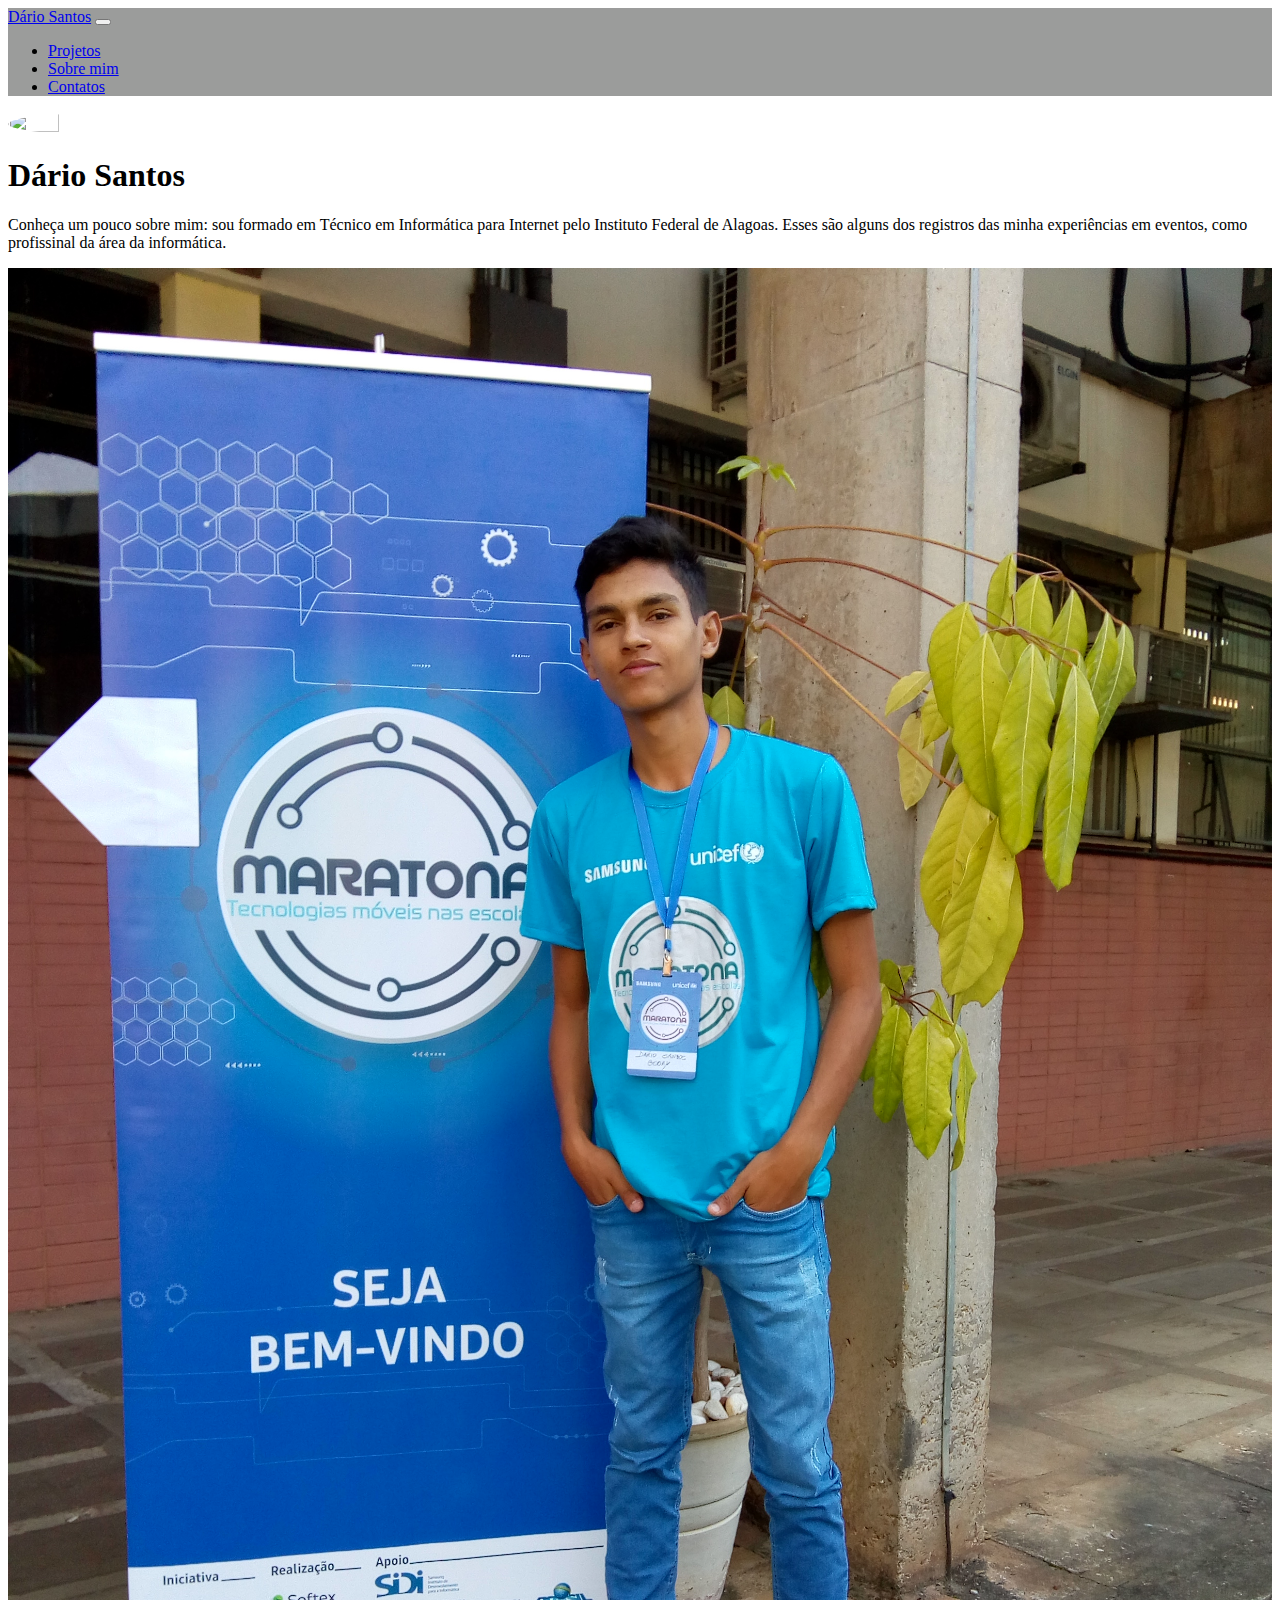
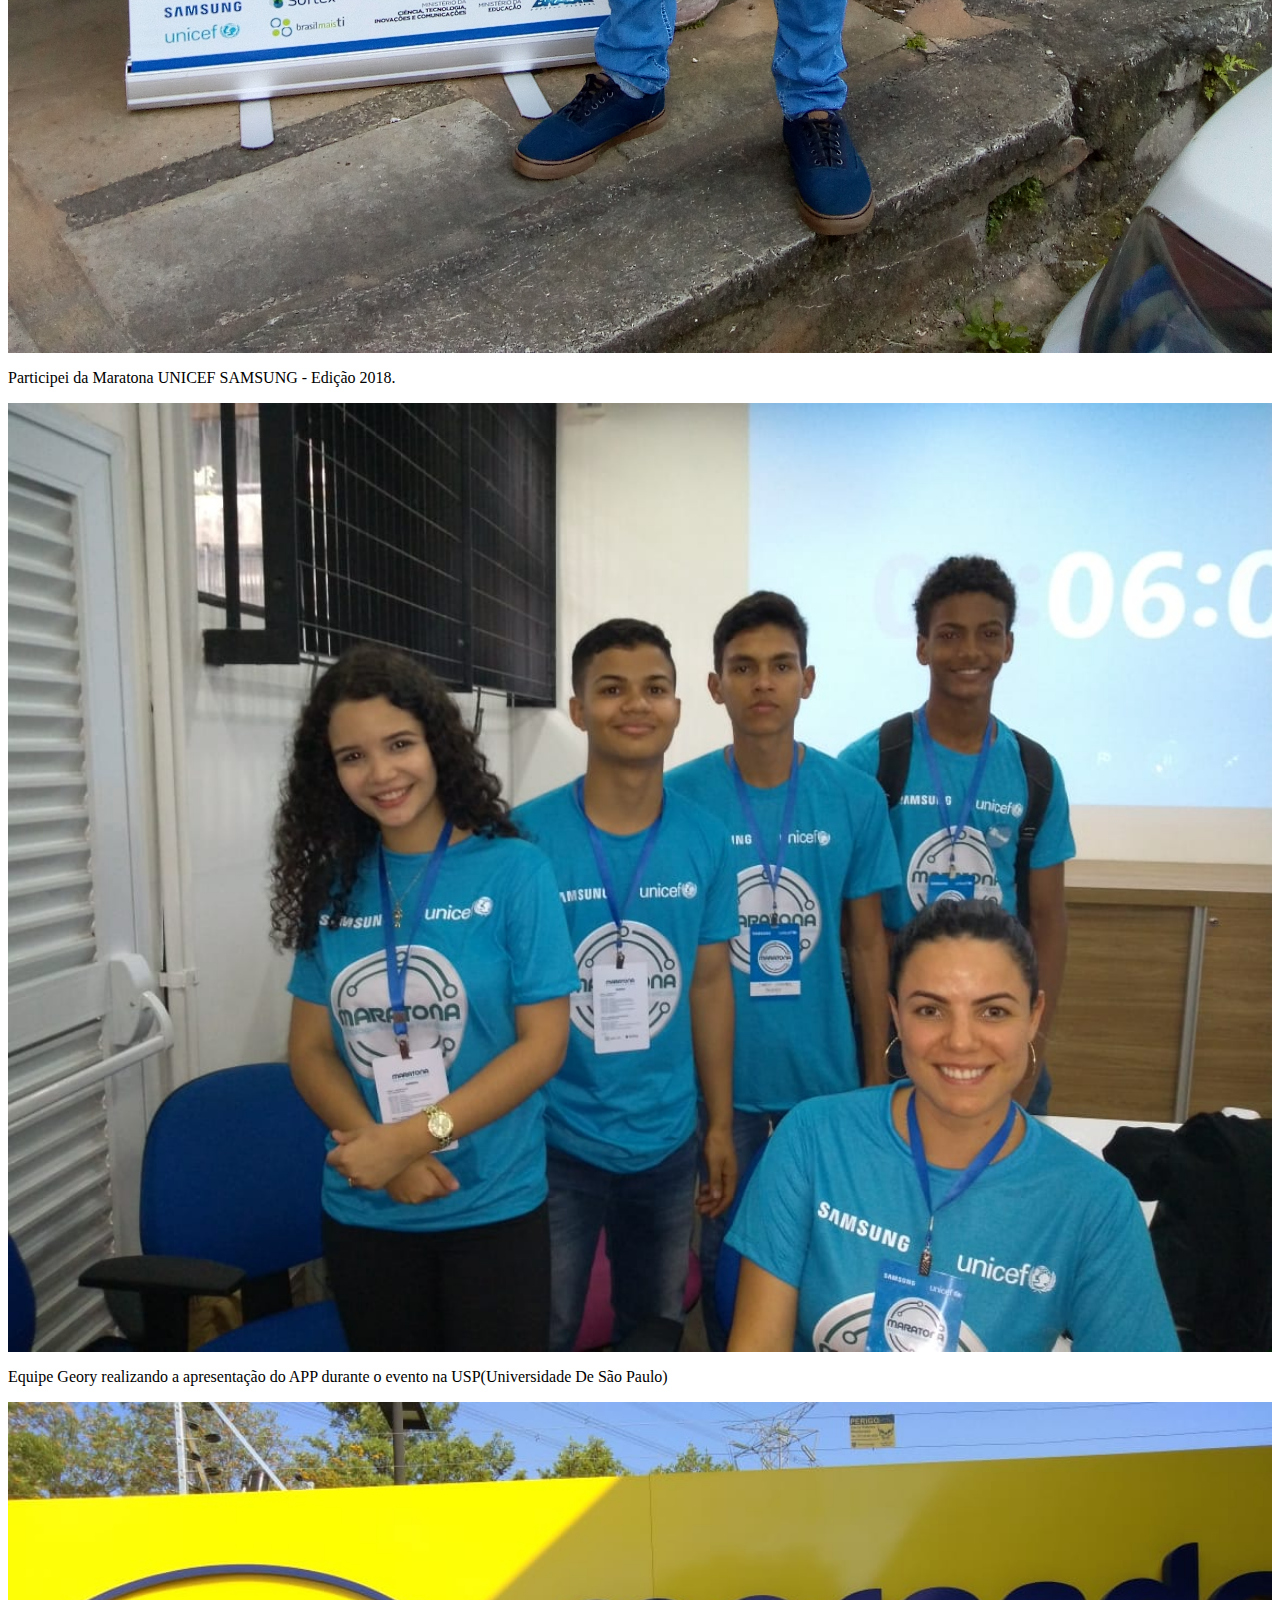
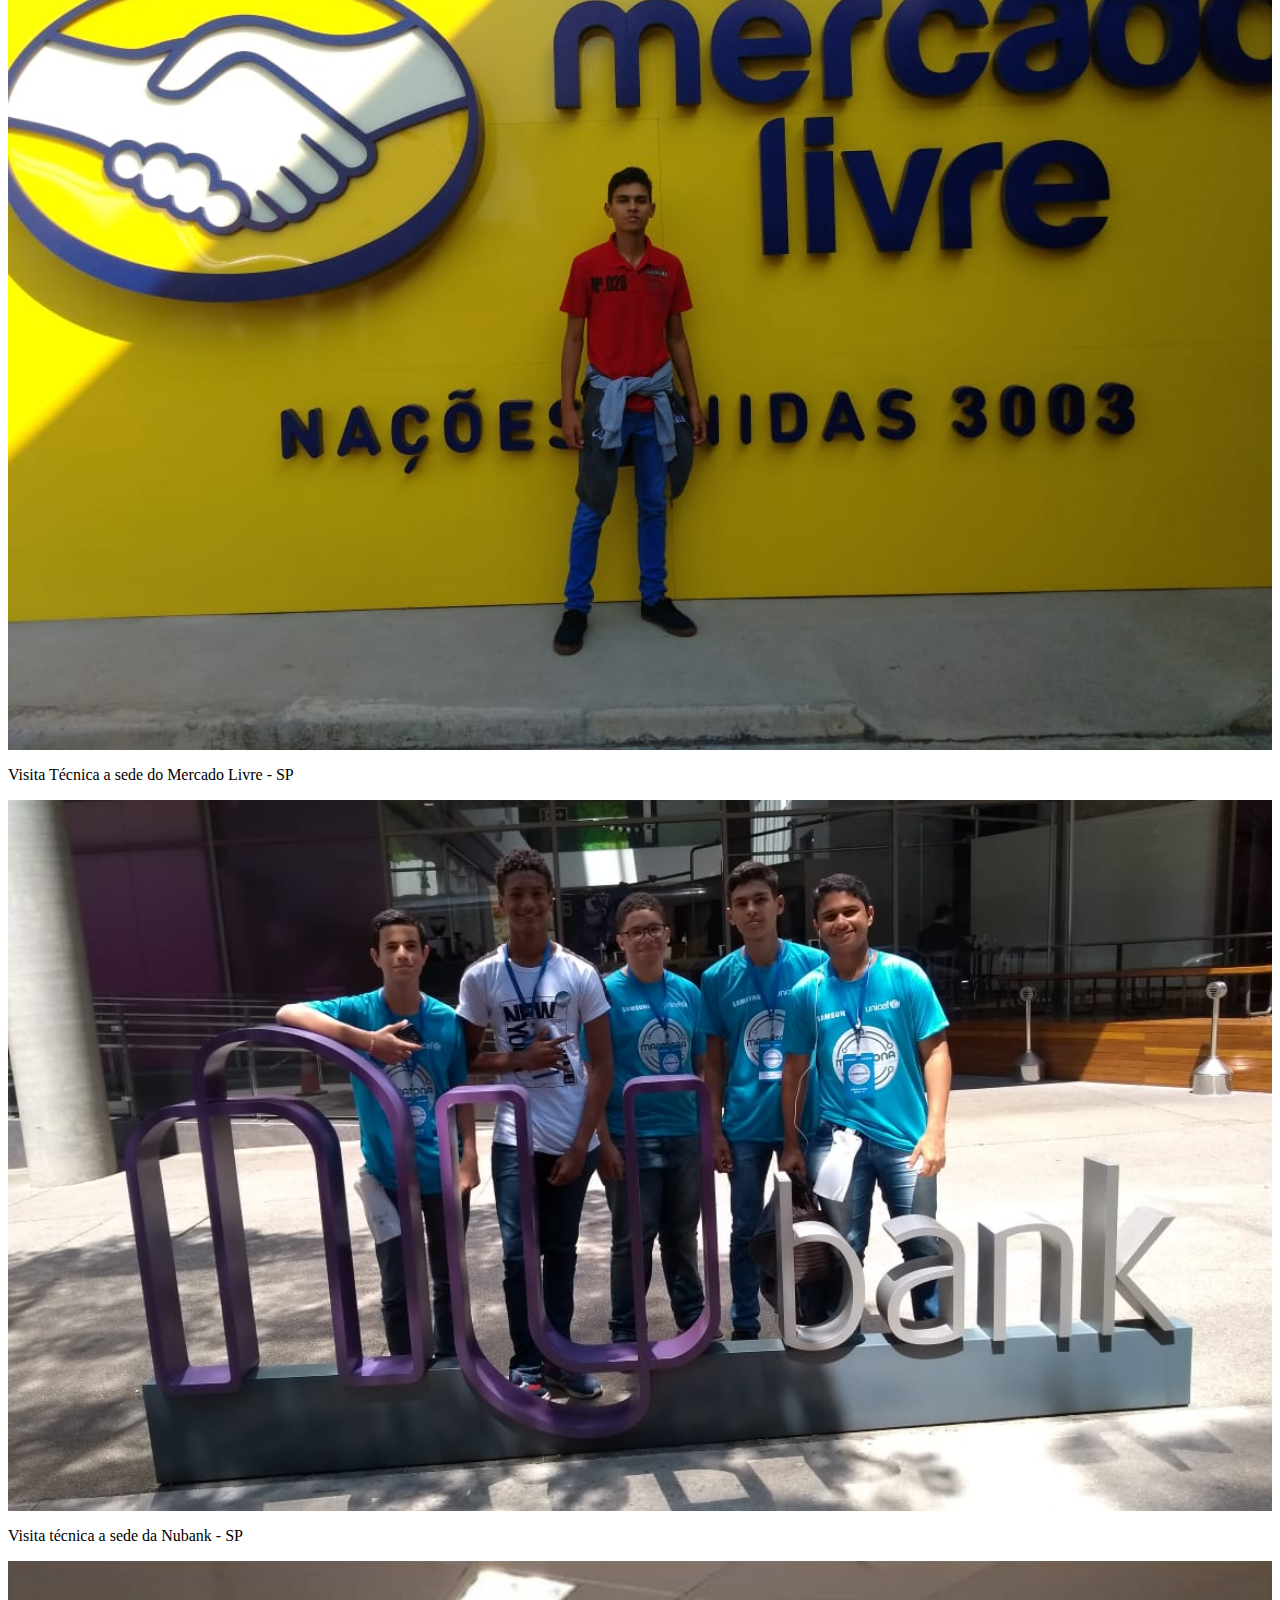
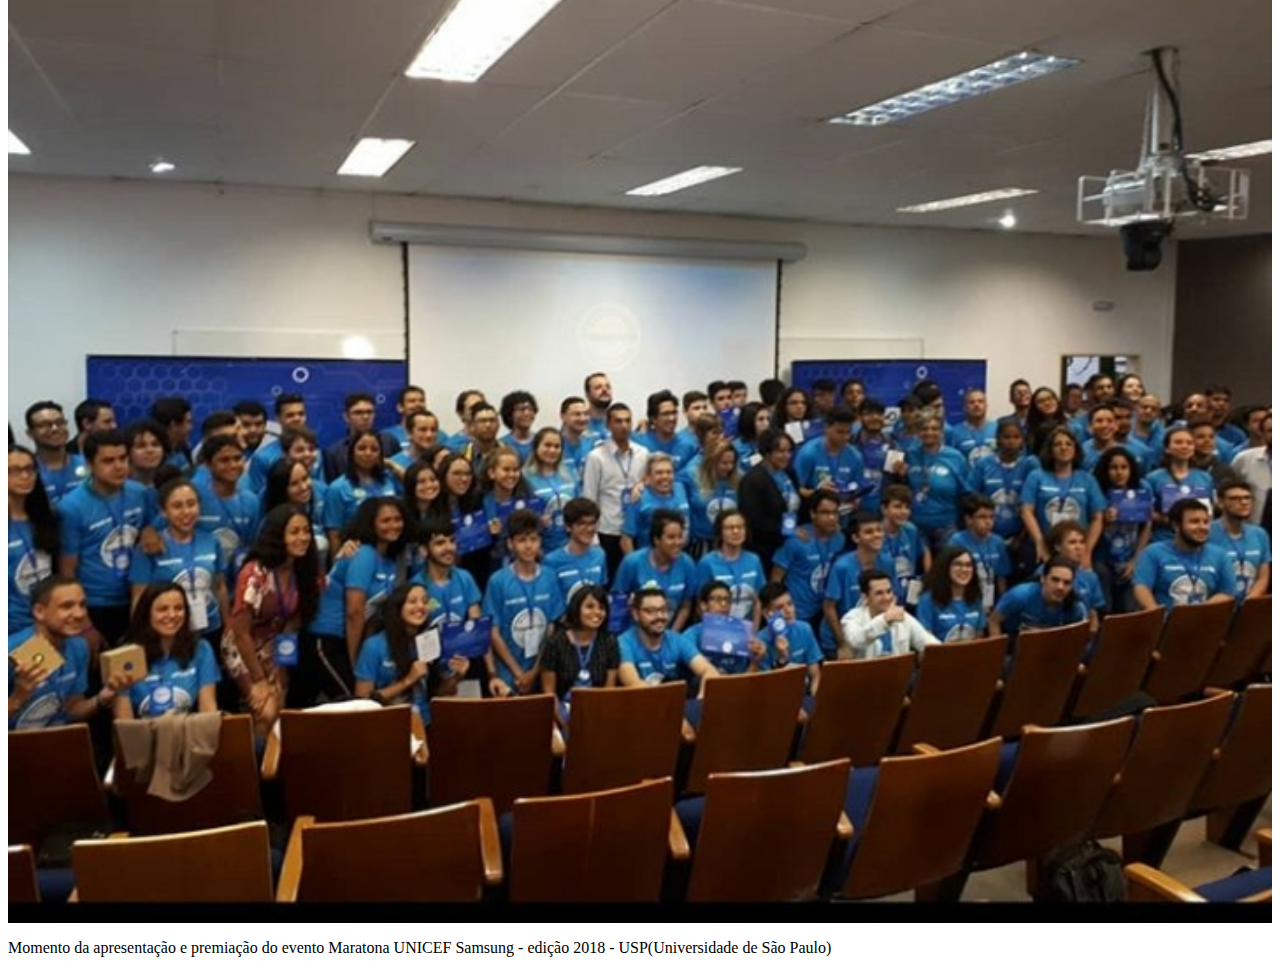
==== index.html @ cb6e8f61 "primeiro commit" ====
<!DOCTYPE html>
<html lang="en">
<head>
    <meta charset="UTF-8">
    <meta name="viewport" content="width=device-width, initial-scale=1.0">
    <link rel="stylesheet" href="styles.css">
    <title>Portfólio</title>
    <link rel="stylesheet" href="https://stackpath.bootstrapcdn.com/bootstrap/4.1.3/css/bootstrap.min.css" integrity="sha384-MCw98/SFnGE8fJT3GXwEOngsV7Zt27NXFoaoApmYm81iuXoPkFOJwJ8ERdknLPMO" crossorigin="anonymous">
<script src="https://stackpath.bootstrapcdn.com/bootstrap/4.1.3/js/bootstrap.min.js" integrity="sha384-ChfqqxuZUCnJSK3+MXmPNIyE6ZbWh2IMqE241rYiqJxyMiZ6OW/JmZQ5stwEULTy" crossorigin="anonymous"></script>
<script src="https://code.jquery.com/jquery-3.3.1.slim.min.js" integrity="sha384-q8i/X+965DzO0rT7abK41JStQIAqVgRVzpbzo5smXKp4YfRvH+8abtTE1Pi6jizo" crossorigin="anonymous"></script>
<script src="https://cdnjs.cloudflare.com/ajax/libs/popper.js/1.14.3/umd/popper.min.js" integrity="sha384-ZMP7rVo3mIykV+2+9J3UJ46jBk0WLaUAdn689aCwoqbBJiSnjAK/l8WvCWPIPm49" crossorigin="anonymous"></script>
<script src="https://kit.fontawesome.com/422c216b9e.js" crossorigin="anonymous"></script>
</head>
<body>
    <nav class="cor-nave navbar navbar-expand-lg navbar-light">
        <a class="navbar-brand" href="#">Dário Santos</a>
        <button class="navbar-toggler" type="button" data-toggle="collapse" data-target="#navbarSupportedContent" aria-controls="navbarSupportedContent" aria-expanded="false" aria-label="Toggle navigation">
          <span class="navbar-toggler-icon"></span>
        </button>
      
        <div class="collapse navbar-collapse" id="navbarSupportedContent">
          <ul class="navbar-nav mr-auto">
            
          </ul>
          <ul class="navbar-nav">
            <li class="nav-item">
                <a class="nav-link" href="./index copy 5.html">Projetos</a>
            </li>
            <li class="nav-item">
                <a class="nav-link" href="./index.html">Sobre mim</a>
            </li>
            <li class="nav-item">
                <a class="nav-link" href="#">Contatos</a>
            </li>
          </ul>
        </div>
      </nav>
      <section class="jumbotron text-center">
        <div class="container">
            <img class="img-perfil"src="https://avatars.githubusercontent.com/u/50423321?s=400&u=d5f249b403eb145ff829cbb99347cd57710b0509&v=4" alt="">
          <h1 class="jumbotron-heading">Dário Santos</h1>
          <p class="lead text-muted">Conheça um pouco sobre mim: sou formado em Técnico em Informática para Internet pelo Instituto Federal de Alagoas. Esses são alguns dos registros das minha experiências em eventos, como profissinal da área da informática.</p>
        </div>
      </section>
      <div class="album py-5 bg-light">
        <div class="container">

          <div class="row">
            <div class="col-md-3">
              <div class="card mb-4 box-shadow">
                <img class="card-img-top" data-src="holder.js/100px225?theme=thumb&amp;bg=55595c&amp;fg=eceeef&amp;text=Thumbnail" alt="Thumbnail [100%x225]" style="height: 100%; width: 100%; display: block;" src="./img/IMG_20181031_084511272.jpg" data-holder-rendered="true">
                <div class="card-body">
                  <p class="card-text">Participei da Maratona UNICEF SAMSUNG - Edição 2018.</p>
                  <div class="d-flex justify-content-between align-items-center">
                  </div>
                </div>
              </div>
             </div> 
             
             <div class="col-md-3">
                <div class="card mb-4 box-shadow">
                  <img class="card-img-top" data-src="holder.js/100px225?theme=thumb&amp;bg=55595c&amp;fg=eceeef&amp;text=Thumbnail" alt="Thumbnail [100%x225]" style="height: 100%; width: 100%; display: block;" src="./img/IMG-20181031-WA0109.jpg" data-holder-rendered="true">
                  <div class="card-body">
                    <p class="card-text">Equipe Geory realizando a apresentação do APP durante o evento na USP(Universidade De São Paulo)</p>
                    <div class="d-flex justify-content-between align-items-center">
                    </div>
                  </div>
                </div>
               </div> 

               <div class="col-md-3">
                <div class="card mb-4 box-shadow">
                  <img class="card-img-top" data-src="holder.js/100px225?theme=thumb&amp;bg=55595c&amp;fg=eceeef&amp;text=Thumbnail" alt="Thumbnail [100%x225]" style="height: 100%; width: 100%; display: block;" src="./img/IMG-20181030-WA0013.jpg" data-holder-rendered="true">
                  <div class="card-body">
                    <p class="card-text">Visita Técnica a sede do Mercado Livre - SP</p>
                    <div class="d-flex justify-content-between align-items-center">
                    </div>
                  </div>
                </div>
               </div>
               <div class="col-md-3">
                <div class="card mb-4 box-shadow">
                  <img class="card-img-top" data-src="holder.js/100px225?theme=thumb&amp;bg=55595c&amp;fg=eceeef&amp;text=Thumbnail" alt="Thumbnail [100%x225]" style="height: 100%; width: 100%; display: block;" src="./img/IMG-20181031-WA0075.jpg" data-holder-rendered="true">
                  <div class="card-body">
                    <p class="card-text">Visita técnica a sede da Nubank - SP</p>
                    <div class="d-flex justify-content-between align-items-center">
                    </div>
                  </div>
                </div>
               </div>
               <div class="col-md-3">
                <div class="card mb-4 box-shadow">
                  <img class="card-img-top" data-src="holder.js/100px225?theme=thumb&amp;bg=55595c&amp;fg=eceeef&amp;text=Thumbnail" alt="Thumbnail [100%x225]" style="height: 100%; width: 100%; display: block;" src="./img/evento.png" data-holder-rendered="true">
                  <div class="card-body">
                    <p class="card-text">Momento da apresentação e premiação do evento Maratona UNICEF Samsung - edição 2018 - USP(Universidade de São Paulo)</p>
                    <div class="d-flex justify-content-between align-items-center">
                    </div>
                  </div>
                </div>
               </div>

            </div>
          </div>
        </div>
      </div>
</body>
</html>
---- styles.css ----
.img-perfil{
    height: 100%;
    width: 20%;
    max-width: 100%;
    border-radius: 50%;
}

.download{
    margin-left: 40%;
    
}

.cor-nave{
    background-color: rgb(155, 156, 155);
}

.cor-botao{
    color: cornsilk;
}
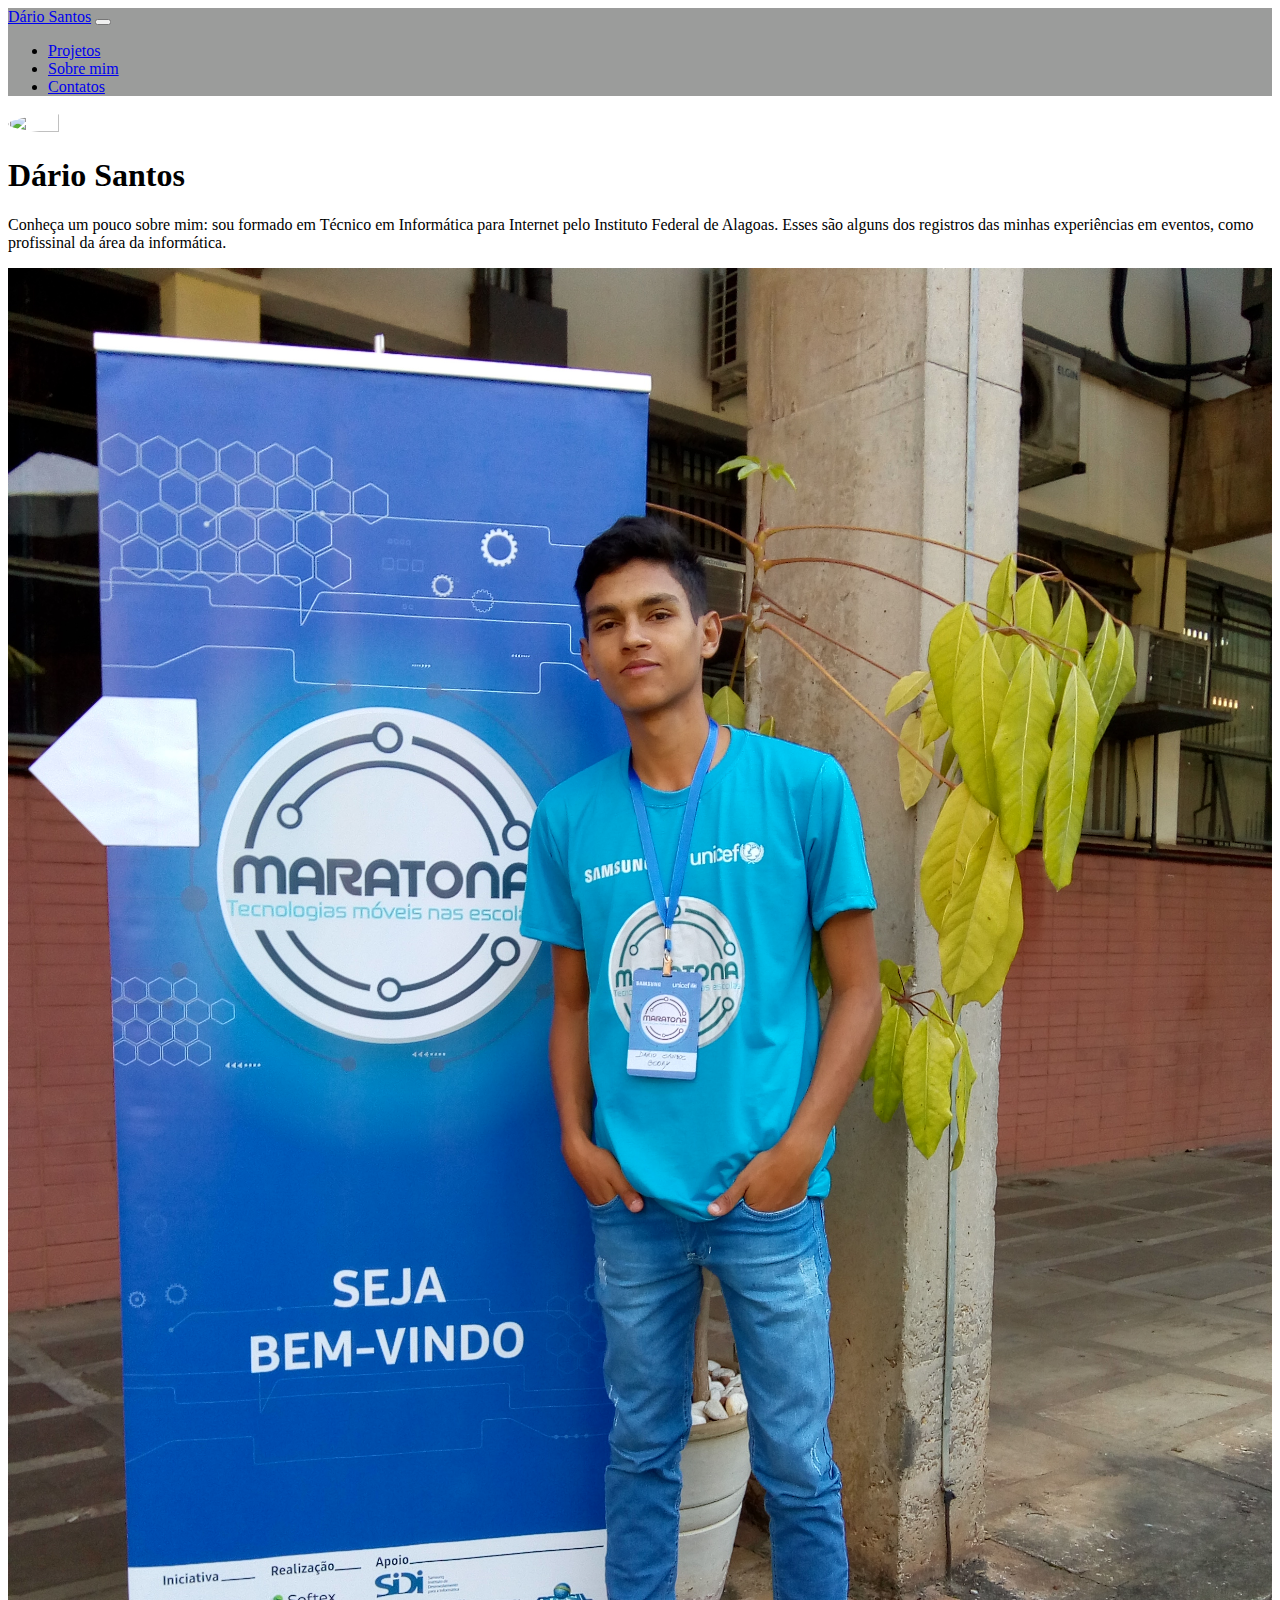
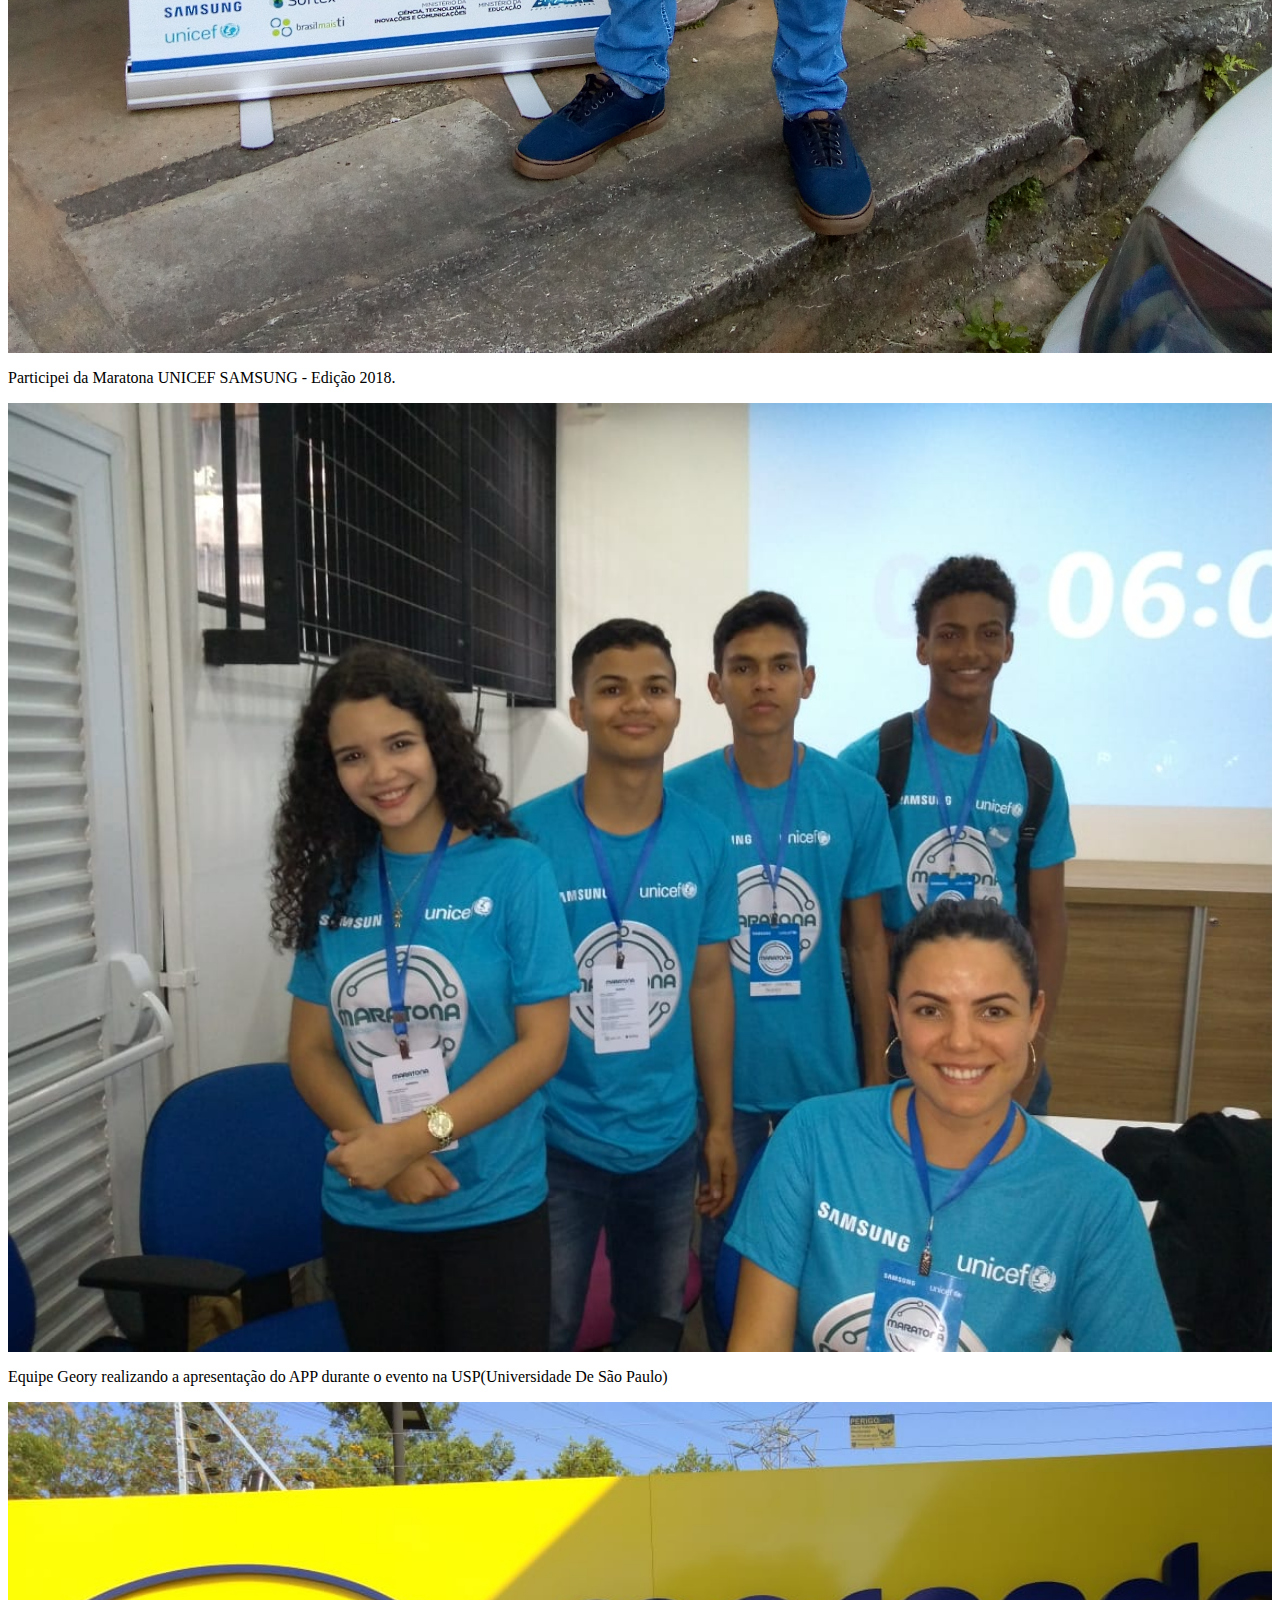
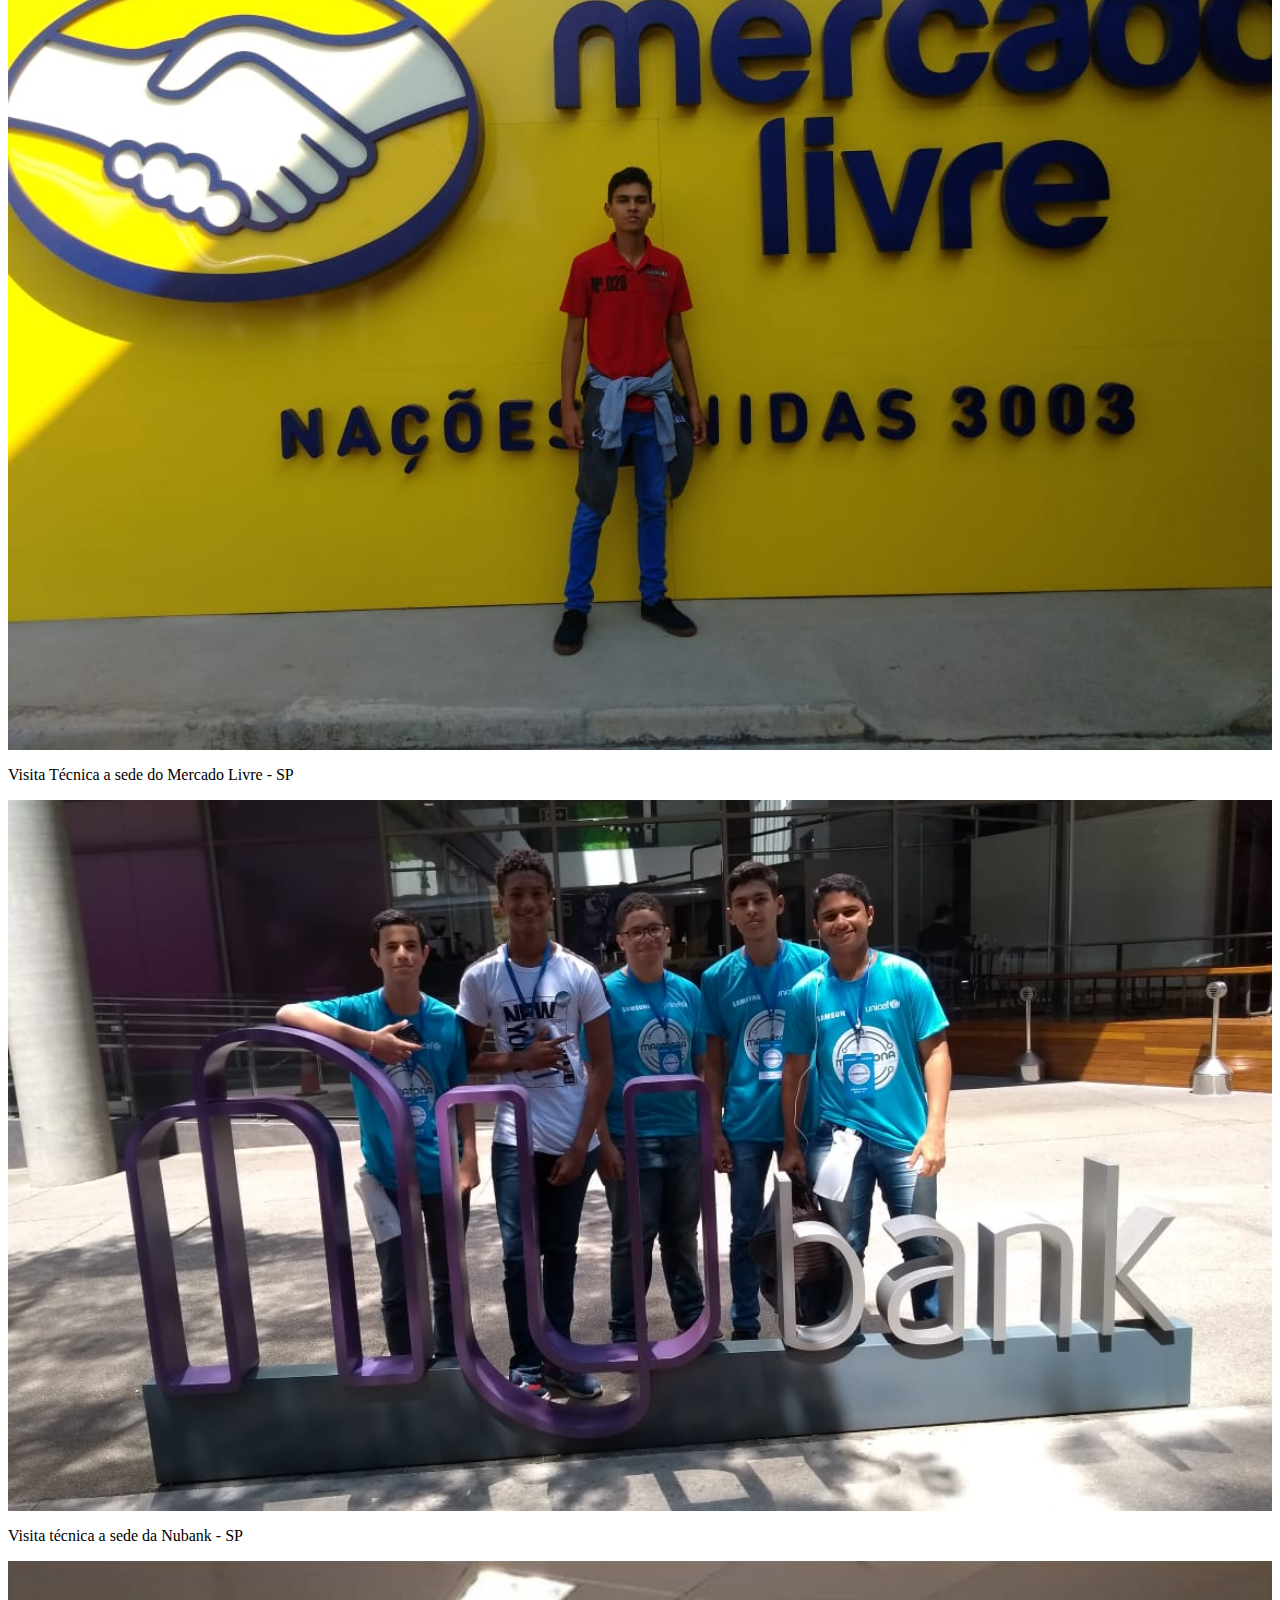
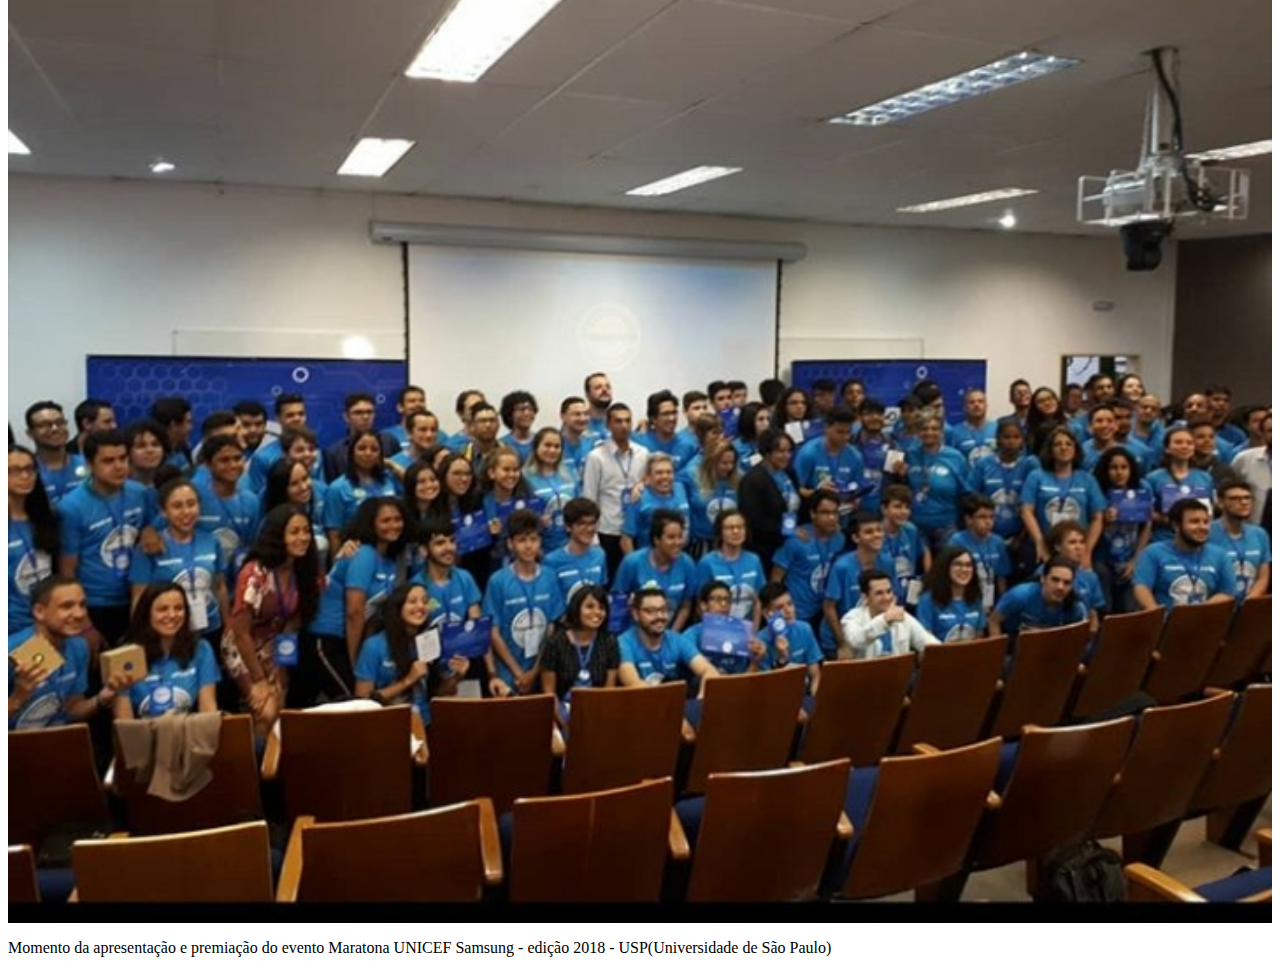
==== commit e8b4974e: "atualização" ====
--- a/index.html
+++ b/index.html
@@ -39,7 +39,7 @@
         <div class="container">
             <img class="img-perfil"src="https://avatars.githubusercontent.com/u/50423321?s=400&u=d5f249b403eb145ff829cbb99347cd57710b0509&v=4" alt="">
           <h1 class="jumbotron-heading">Dário Santos</h1>
-          <p class="lead text-muted">Conheça um pouco sobre mim: sou formado em Técnico em Informática para Internet pelo Instituto Federal de Alagoas. Esses são alguns dos registros das minha experiências em eventos, como profissinal da área da informática.</p>
+          <p class="lead text-muted">Conheça um pouco sobre mim: sou formado em Técnico em Informática para Internet pelo Instituto Federal de Alagoas. Esses são alguns dos registros das minhas experiências em eventos, como profissinal da área da informática.</p>
         </div>
       </section>
       <div class="album py-5 bg-light">
